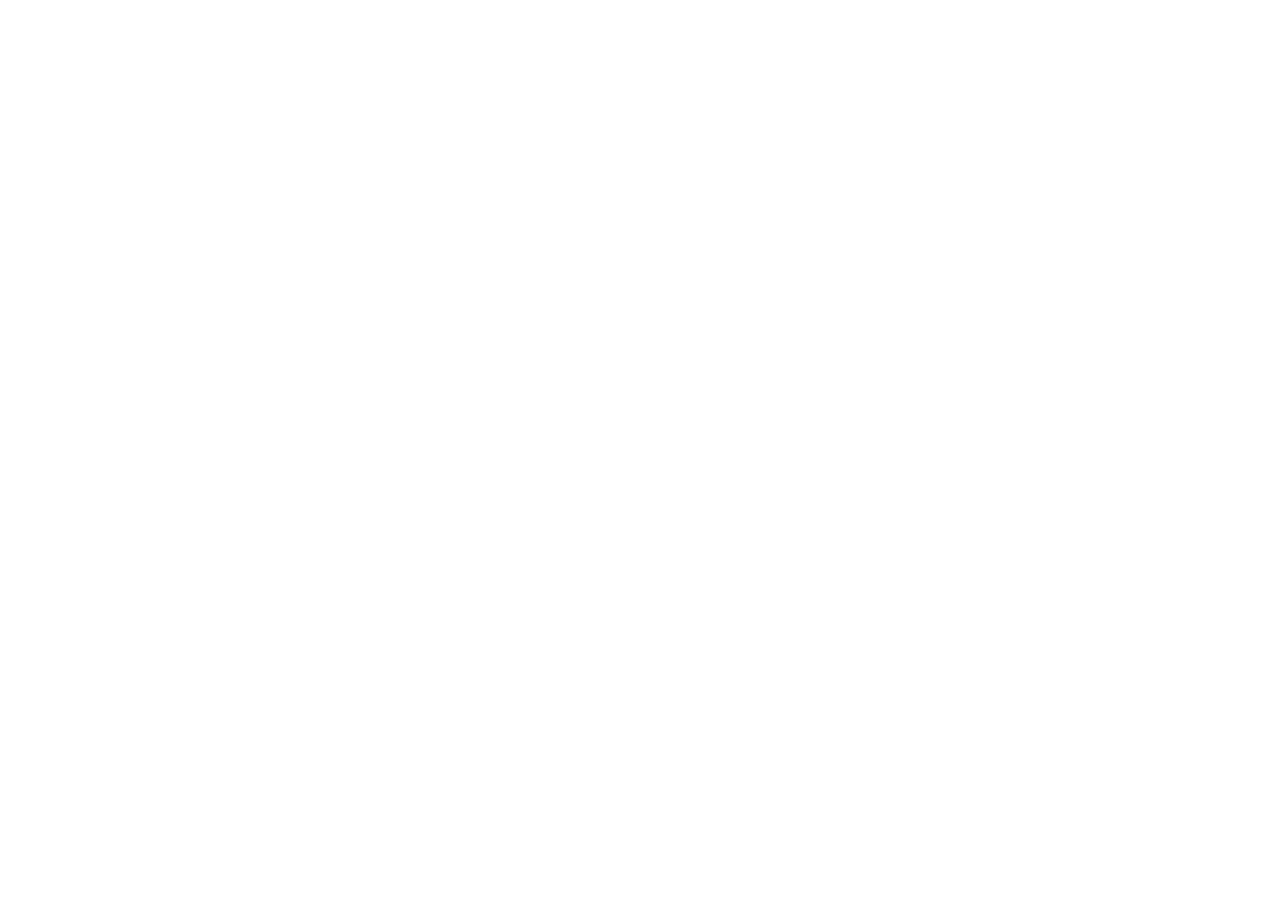
==== index.html @ c05f71da "Doctype adicionado." ====
<!DOCTYPE html>
<!-- Este é um doctype ou DTD, o que define o tipo de HTML a ser carregado na máquina do cliente, ele informa ao navegador qual conjunto de bibliotecas carregar para que todo a estrutura seja otmizada de forma rápida e segura.-->
<!-- Eu sou um comentário em HTML, eu sou ignorado pelo interpretador do navegador e não sou apresentado aos usuários. -->
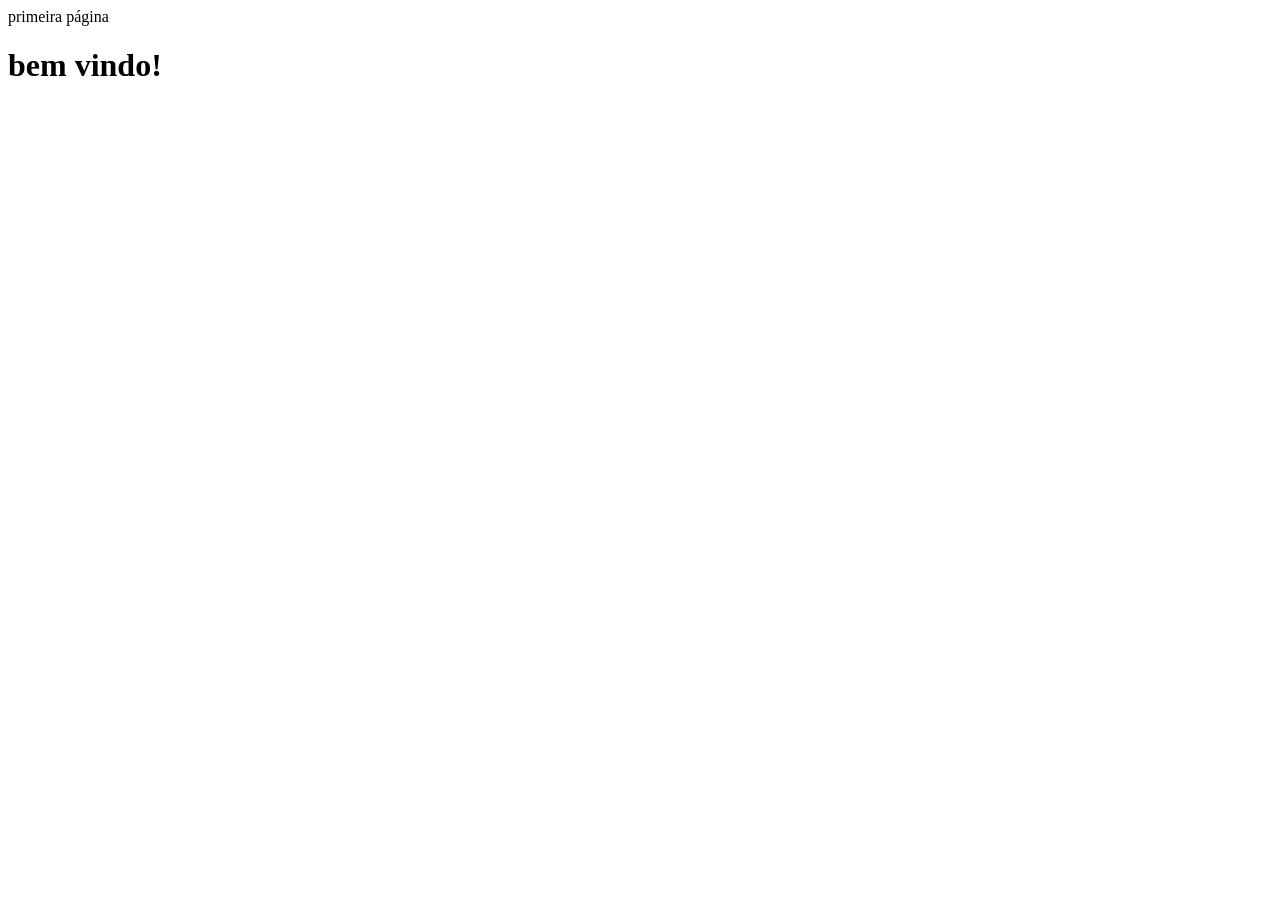
==== commit efa54e38: "Criação do html básico." ====
--- a/index.html
+++ b/index.html
@@ -1,5 +1,13 @@
 <!DOCTYPE html>
 <!-- Este é um doctype ou DTD, o que define o tipo de HTML a ser carregado na máquina do cliente, ele informa ao navegador qual conjunto de bibliotecas carregar para que todo a estrutura seja otmizada de forma rápida e segura.-->
 <!-- Eu sou um comentário em HTML, eu sou ignorado pelo interpretador do navegador e não sou apresentado aos usuários. -->
+ <html lang="pt-br">
+	<head>
+		<meta charset="UTF-8">
+		<tittle>primeira página</tittle>
+	</head> 
+	<body>
+		<h1> bem vindo! </h1>
+	</body>
+</html>
  
- 
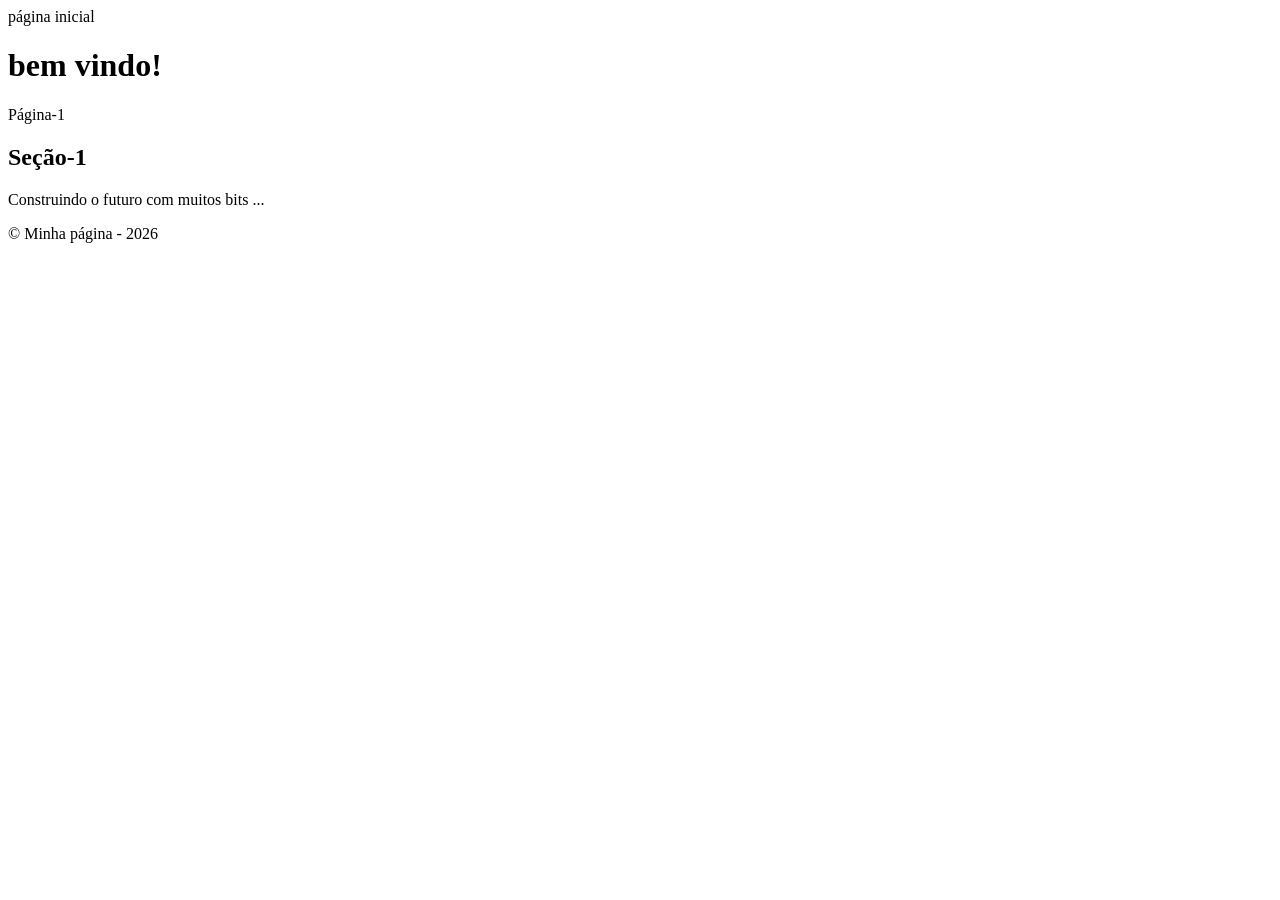
==== commit b96f2db9: "Reestruturando o index.html para melhorar a semântica." ====
--- a/index.html
+++ b/index.html
@@ -4,10 +4,25 @@
  <html lang="pt-br">
 	<head>
 		<meta charset="UTF-8">
-		<tittle>primeira página</tittle>
+		<tittle>página inicial</tittle>
 	</head> 
 	<body>
-		<h1> bem vindo! </h1>
+		<header>
+		  <h1> bem vindo! </h1>
+		  <nav>
+		    <a> Página-1</a>
+		  </nav>
+		</header>
+		<main>
+		    <section>
+			<h2>Seção-1</h2>
+                        <p> Construindo o futuro com muitos bits ...</p>
+		    </section>
+		</main>
+		<footer>
+		 	<p>&copy; Minha página - 2026</p>
+		</footer>
 	</body>
 </html>
  
+
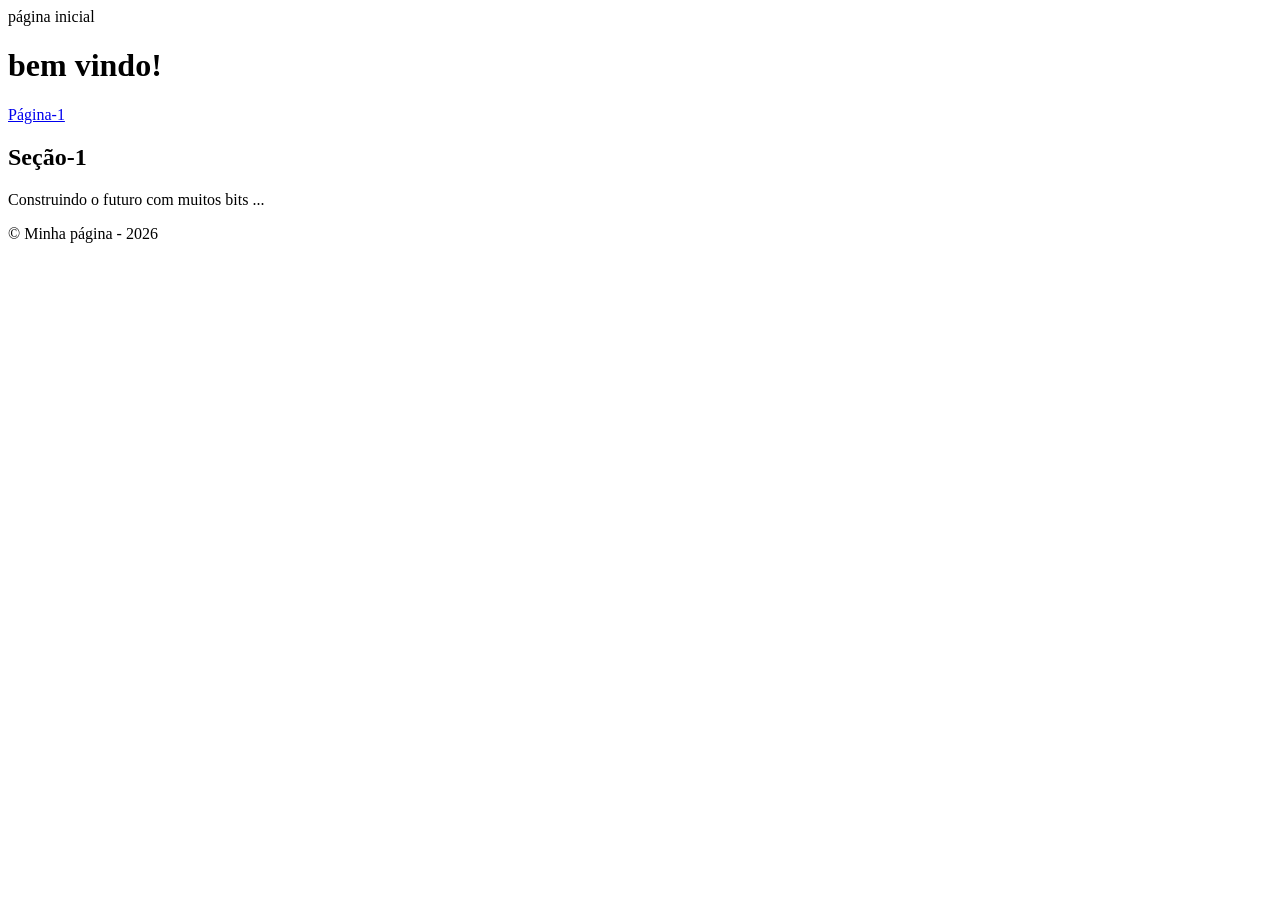
==== commit 21c4163f: "criando hyperlinks entre páginas." ====
--- a/index.html
+++ b/index.html
@@ -10,7 +10,7 @@
 		<header>
 		  <h1> bem vindo! </h1>
 		  <nav>
-		    <a> Página-1</a>
+		    <a href="./pagina1.html"> Página-1</a>
 		  </nav>
 		</header>
 		<main>
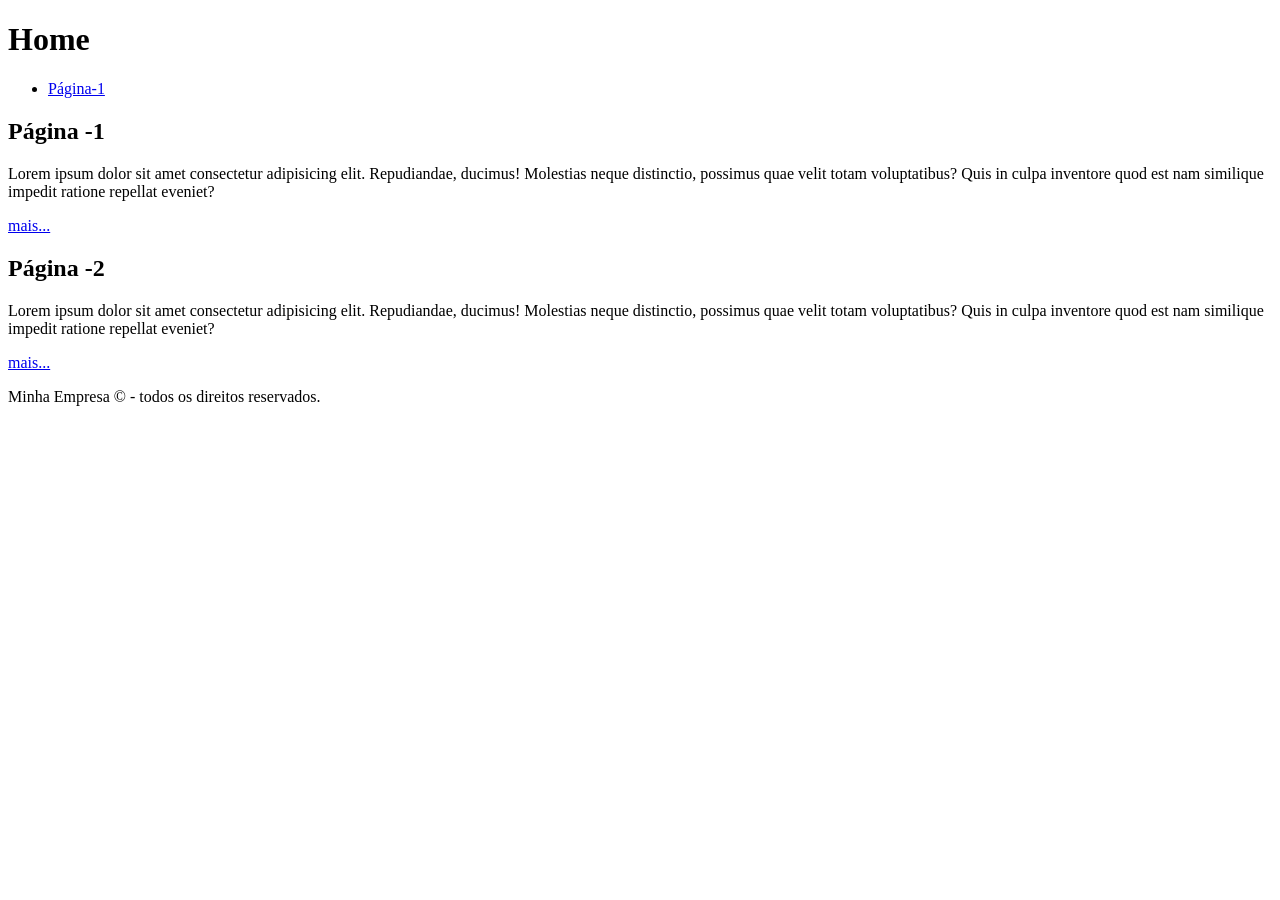
==== commit 81495efc: "feat : Refatoramos a página index com tags semânticas e criamos hiperligação com a página 1." ====
--- a/index.html
+++ b/index.html
@@ -1,28 +1,37 @@
 <!DOCTYPE html>
-<!-- Este é um doctype ou DTD, o que define o tipo de HTML a ser carregado na máquina do cliente, ele informa ao navegador qual conjunto de bibliotecas carregar para que todo a estrutura seja otmizada de forma rápida e segura.-->
-<!-- Eu sou um comentário em HTML, eu sou ignorado pelo interpretador do navegador e não sou apresentado aos usuários. -->
- <html lang="pt-br">
-	<head>
-		<meta charset="UTF-8">
-		<tittle>página inicial</tittle>
-	</head> 
-	<body>
-		<header>
-		  <h1> bem vindo! </h1>
-		  <nav>
-		    <a href="./pagina1.html"> Página-1</a>
-		  </nav>
-		</header>
-		<main>
-		    <section>
-			<h2>Seção-1</h2>
-                        <p> Construindo o futuro com muitos bits ...</p>
-		    </section>
-		</main>
-		<footer>
-		 	<p>&copy; Minha página - 2026</p>
-		</footer>
-	</body>
-</html>
- 
+<html lang="pt-br">
+<head>
+	<meta charset="UTF-8">
+	<meta name="viewport" content="width=device-width, initial-scale=1.0">
+	<title>Página inicial</title>
+</head>
+<body>
+	
+	<header>
+		<h1>Home</h1>
+		<nav>
+			<ul>
+				<li> <a href="./pagina1.html">Página-1</a></li>
+			</ul>
+		</nav>
+	</header>
+		
+	<main>
+		<section>
+			<h2>Página -1 </h2>
+			<p>Lorem ipsum dolor sit amet consectetur adipisicing elit. Repudiandae, ducimus! Molestias neque distinctio, possimus quae velit totam voluptatibus? Quis in culpa inventore quod est nam similique impedit ratione repellat eveniet?</p>
+			<a href="./pagina1.html">mais...</a>
+		</section>
+		<section>
+			<h2>Página -2 </h2>
+			<p>Lorem ipsum dolor sit amet consectetur adipisicing elit. Repudiandae, ducimus! Molestias neque distinctio, possimus quae velit totam voluptatibus? Quis in culpa inventore quod est nam similique impedit ratione repellat eveniet?</p>
+			<a href="./paginas/pagina2.html">mais...</a>
+		</section>
+	</main>
 
+	<footer>
+		<p>Minha Empresa &copy; - todos os direitos reservados.</p>
+	</footer>
+
+</body>
+</html>
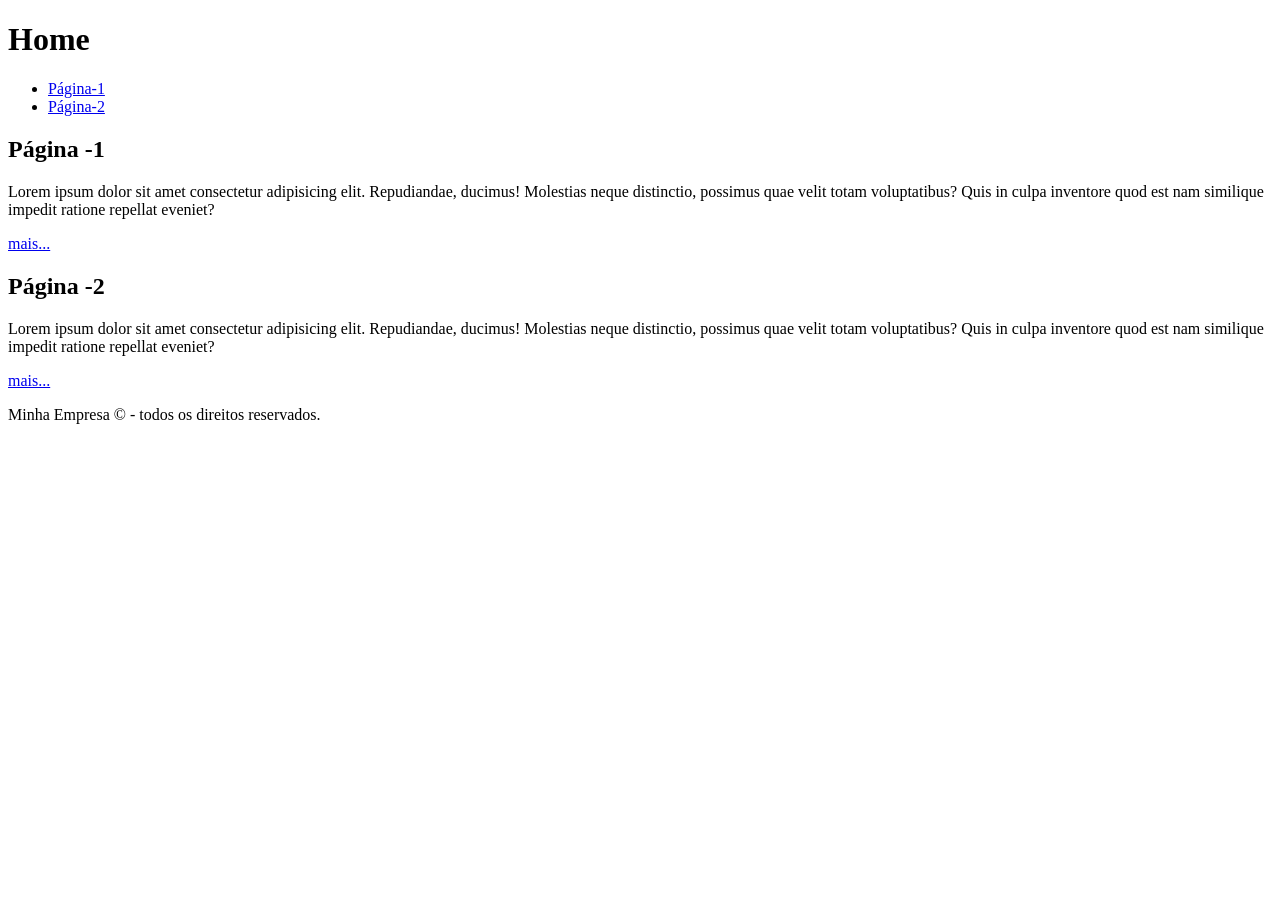
==== commit c433ba2e: "formatação do index" ====
--- a/index.html
+++ b/index.html
@@ -1,37 +1,46 @@
-<!DOCTYPE html>
+<!doctype html>
 <html lang="pt-br">
-<head>
-	<meta charset="UTF-8">
-	<meta name="viewport" content="width=device-width, initial-scale=1.0">
-	<title>Página inicial</title>
-</head>
-<body>
-	
-	<header>
-		<h1>Home</h1>
-		<nav>
-			<ul>
-				<li> <a href="./pagina1.html">Página-1</a></li>
-			</ul>
-		</nav>
-	</header>
-		
-	<main>
-		<section>
-			<h2>Página -1 </h2>
-			<p>Lorem ipsum dolor sit amet consectetur adipisicing elit. Repudiandae, ducimus! Molestias neque distinctio, possimus quae velit totam voluptatibus? Quis in culpa inventore quod est nam similique impedit ratione repellat eveniet?</p>
-			<a href="./pagina1.html">mais...</a>
-		</section>
-		<section>
-			<h2>Página -2 </h2>
-			<p>Lorem ipsum dolor sit amet consectetur adipisicing elit. Repudiandae, ducimus! Molestias neque distinctio, possimus quae velit totam voluptatibus? Quis in culpa inventore quod est nam similique impedit ratione repellat eveniet?</p>
-			<a href="./paginas/pagina2.html">mais...</a>
-		</section>
-	</main>
+  <head>
+    <meta charset="UTF-8" />
+    <meta name="viewport" content="width=device-width, initial-scale=1.0" />
+    <title>Página inicial</title>
+  </head>
+  <body>
+    <header>
+      <h1>Home</h1>
+      <nav>
+        <ul>
+          <li><a href="./pagina1.html">Página-1</a></li>
+          <li><a href="./paginas/pagina2.html">Página-2</a></li>
+        </ul>
+      </nav>
+    </header>
 
-	<footer>
-		<p>Minha Empresa &copy; - todos os direitos reservados.</p>
-	</footer>
+    <main>
+      <section>
+        <h2>Página -1</h2>
+        <p>
+          Lorem ipsum dolor sit amet consectetur adipisicing elit. Repudiandae,
+          ducimus! Molestias neque distinctio, possimus quae velit totam
+          voluptatibus? Quis in culpa inventore quod est nam similique impedit
+          ratione repellat eveniet?
+        </p>
+        <a href="./pagina1.html">mais...</a>
+      </section>
+      <section>
+        <h2>Página -2</h2>
+        <p>
+          Lorem ipsum dolor sit amet consectetur adipisicing elit. Repudiandae,
+          ducimus! Molestias neque distinctio, possimus quae velit totam
+          voluptatibus? Quis in culpa inventore quod est nam similique impedit
+          ratione repellat eveniet?
+        </p>
+        <a href="./paginas/pagina2.html">mais...</a>
+      </section>
+    </main>
 
-</body>
-</html>+    <footer>
+      <p>Minha Empresa &copy; - todos os direitos reservados.</p>
+    </footer>
+  </body>
+</html>
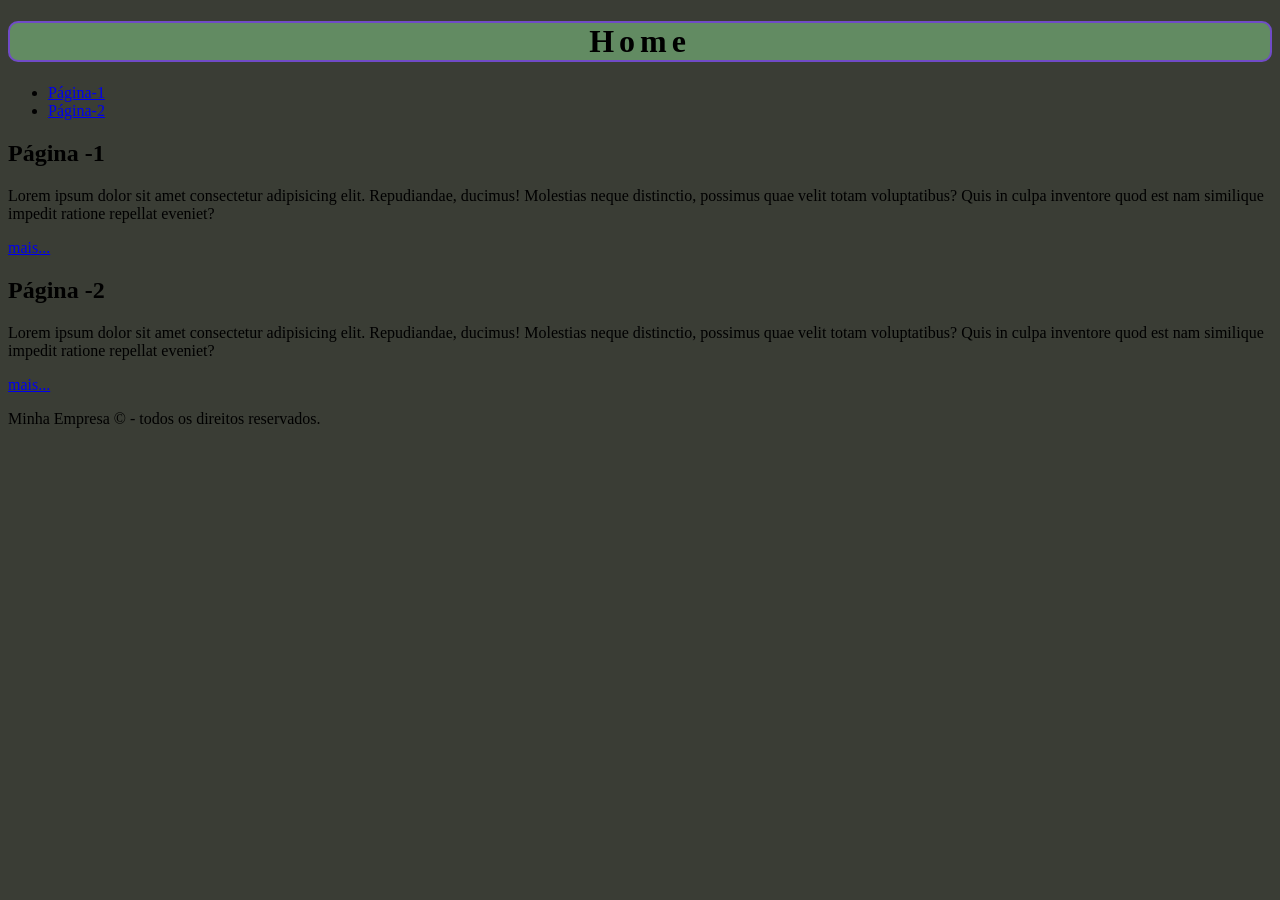
==== commit 81a39399: "feat: limpando o projeto do cs inline e interno." ====
--- a/index.html
+++ b/index.html
@@ -4,10 +4,19 @@
     <meta charset="UTF-8" />
     <meta name="viewport" content="width=device-width, initial-scale=1.0" />
     <title>Página inicial</title>
+
+    <style>
+			h1 {
+           border: 2px solid rgb(112, 75, 199);
+           background-color: rgb(98, 139, 98) !important;
+      }
+		</style>
+
   </head>
-  <body>
+  <body style="background-color: rgb(58, 61, 53);color:rgb(0, 0, 0);">
+
     <header>
-      <h1>Home</h1>
+      <h1 style="text-align: center;background-color: black;border-radius: 10px;letter-spacing: 5px;">Home</h1>
       <nav>
         <ul>
           <li><a href="./pagina1.html">Página-1</a></li>
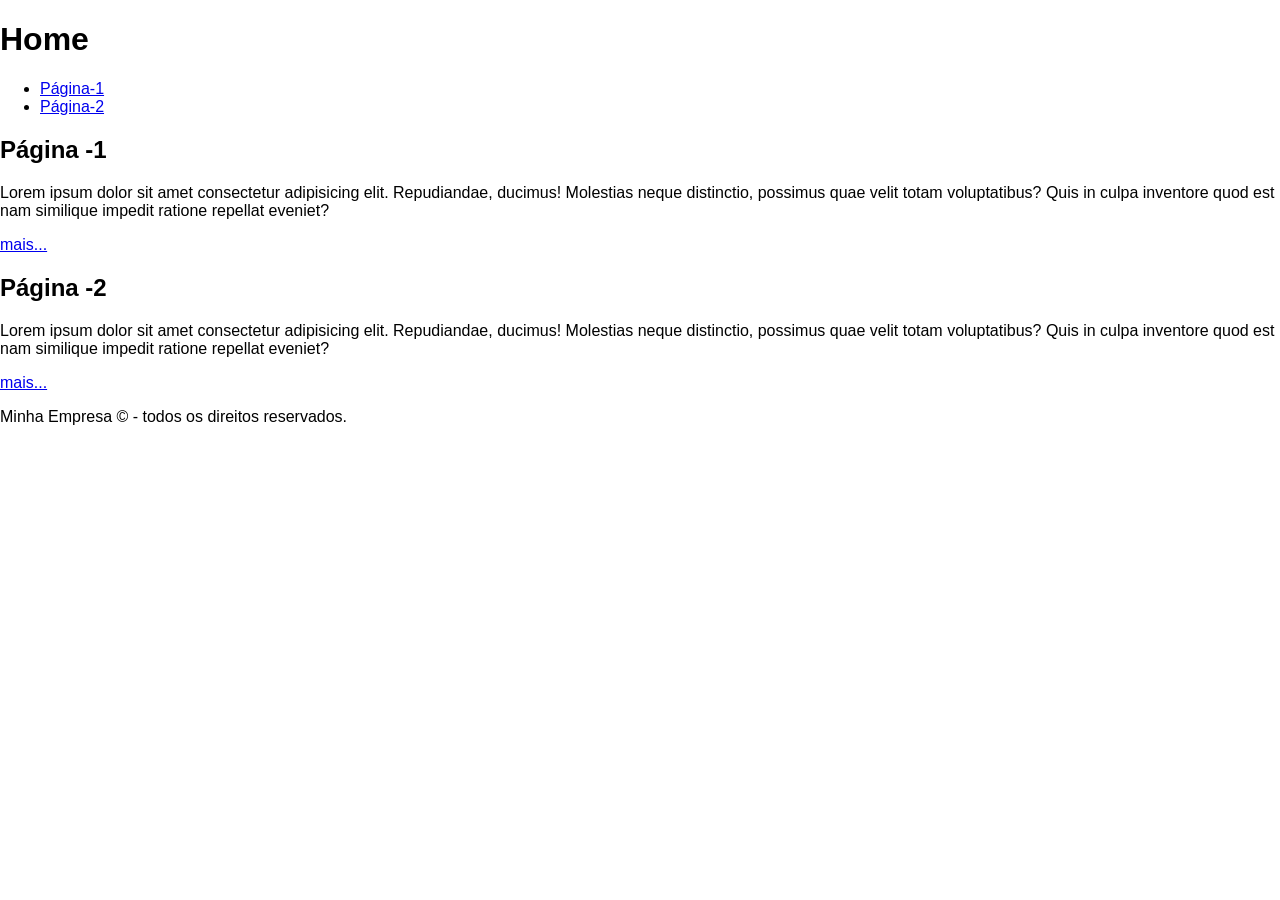
==== commit 74df75c1: "feat: criação do css" ====
--- a/index.html
+++ b/index.html
@@ -4,19 +4,12 @@
     <meta charset="UTF-8" />
     <meta name="viewport" content="width=device-width, initial-scale=1.0" />
     <title>Página inicial</title>
-
-    <style>
-			h1 {
-           border: 2px solid rgb(112, 75, 199);
-           background-color: rgb(98, 139, 98) !important;
-      }
-		</style>
-
+    <link rel="stylesheet" href="./css/style.css"
   </head>
-  <body style="background-color: rgb(58, 61, 53);color:rgb(0, 0, 0);">
+  <body >
 
     <header>
-      <h1 style="text-align: center;background-color: black;border-radius: 10px;letter-spacing: 5px;">Home</h1>
+      <h1>Home</h1>
       <nav>
         <ul>
           <li><a href="./pagina1.html">Página-1</a></li>
--- a/css/style.css
+++ b/css/style.css
@@ -0,0 +1,7 @@
+/* TEXTO */
+
+body{
+    font-family: 'Segoe UI', Tahoma, Geneva, Verdana, sans-serif;
+    margin: 0;
+    font-size: 16px;
+}
